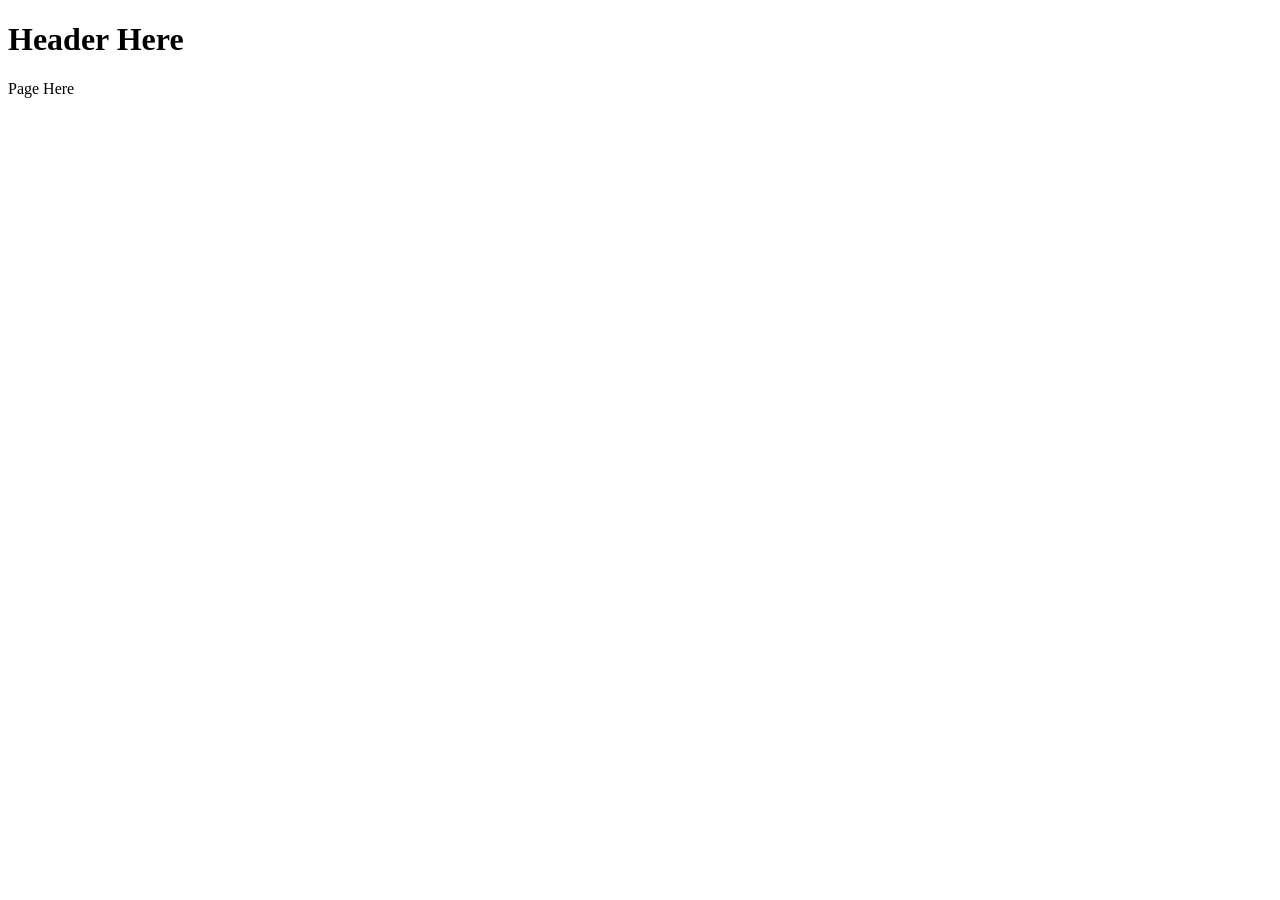
==== index.html @ c6b9e727 "html start" ====
<!DOCTYPE html>
<html lang="en">
<head>
  <meta charset="UTF-8">
  <meta name="viewport" content="width=device-width, initial-scale=1">
  <title>My Site</title>
</head>
<body>
  <h1>Header Here</h1>
  <p>Page Here</p>
</body>
</html>
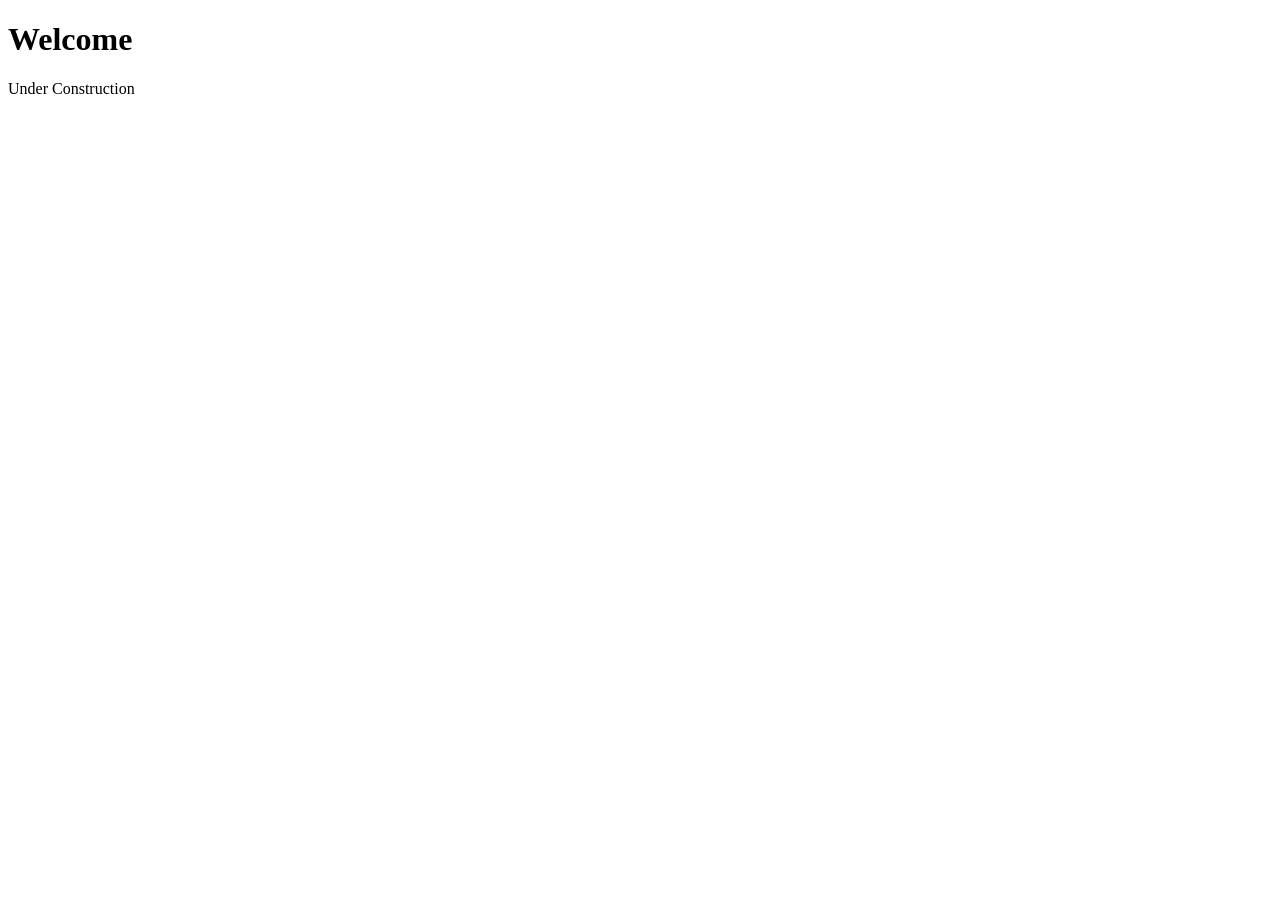
==== commit 5fdf36c8: "Update title and content in index.html" ====
--- a/index.html
+++ b/index.html
@@ -3,10 +3,10 @@
 <head>
   <meta charset="UTF-8">
   <meta name="viewport" content="width=device-width, initial-scale=1">
-  <title>My Site</title>
+  <title>Goblin Avenue Games</title>
 </head>
 <body>
-  <h1>Header Here</h1>
-  <p>Page Here</p>
+  <h1>Welcome</h1>
+  <p>Under Construction</p>
 </body>
 </html>
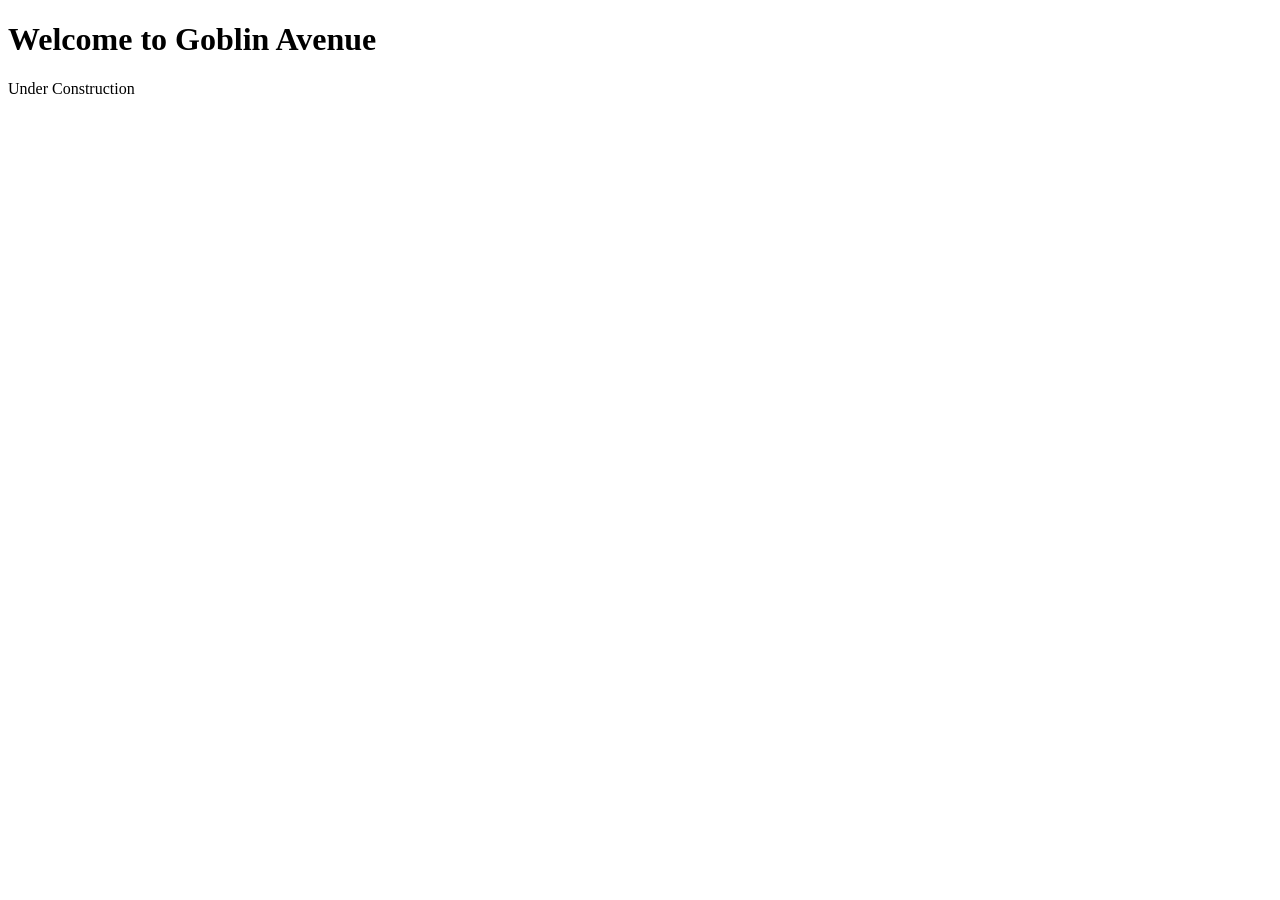
==== commit 076c828d: "Update welcome message in index.html" ====
--- a/index.html
+++ b/index.html
@@ -6,7 +6,7 @@
   <title>Goblin Avenue Games</title>
 </head>
 <body>
-  <h1>Welcome</h1>
+  <h1>Welcome to Goblin Avenue</h1>
   <p>Under Construction</p>
 </body>
 </html>
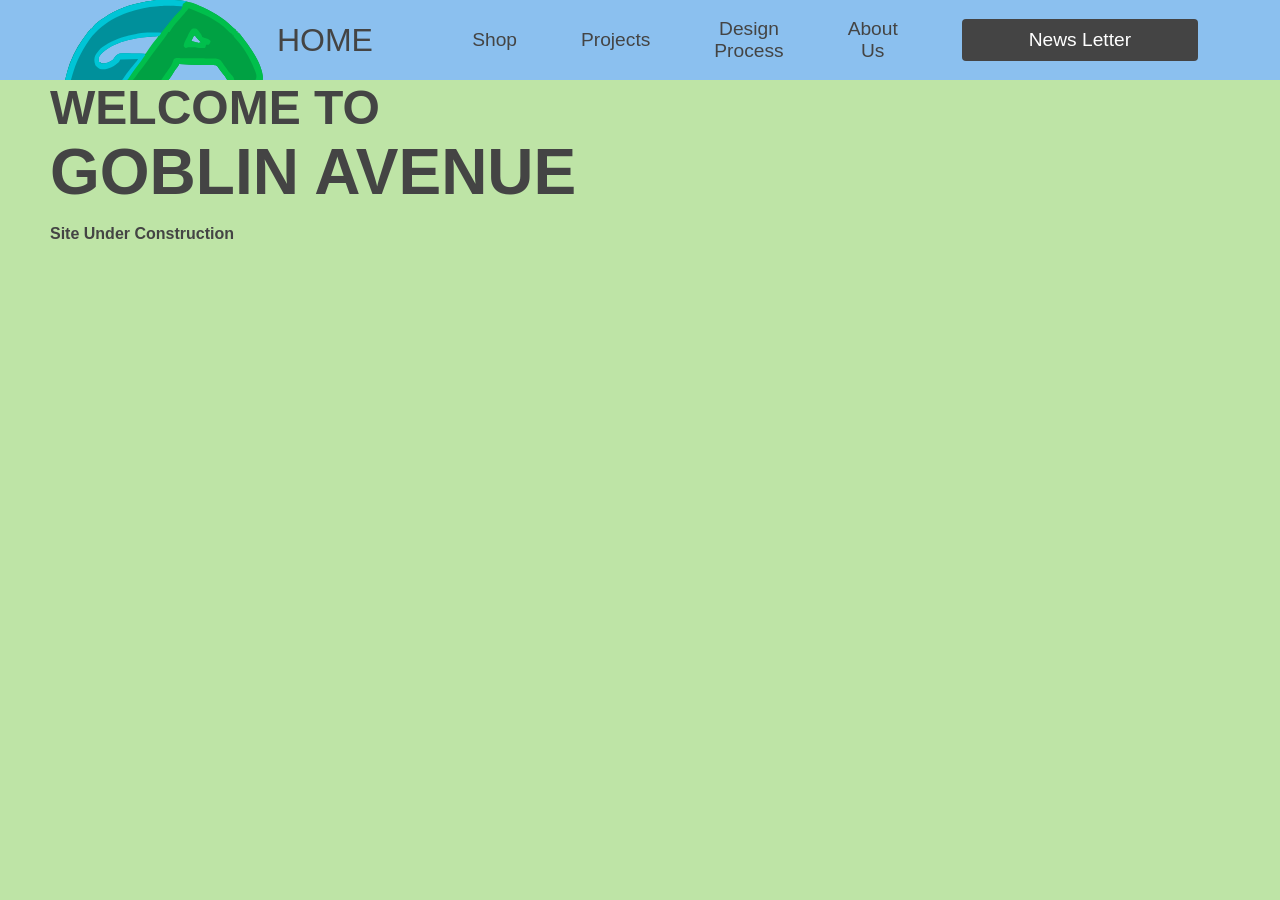
==== commit 6164aa90: "basic site prep" ====
--- a/index.html
+++ b/index.html
@@ -1,12 +1,68 @@
-<!DOCTYPE html>
+<!doctype html>
 <html lang="en">
-<head>
-  <meta charset="UTF-8">
-  <meta name="viewport" content="width=device-width, initial-scale=1">
-  <title>Goblin Avenue Games</title>
-</head>
-<body>
-  <h1>Welcome to Goblin Avenue</h1>
-  <p>Under Construction</p>
-</body>
+  <head>
+    <meta charset="UTF-8" />
+    <meta name="viewport" content="width=device-width, initial-scale=1" />
+    <title>Goblin Avenue Games</title>
+    <link rel="stylesheet" href="styles.css" />
+  </head>
+  <body>
+    <!-- Navbar Section -->
+    <nav class="navbar">
+      <div class="navbar__container">
+        <a href="/" id="navbar__logo">
+          <img src="images/logo.svg" alt="pic" id="logo__img">
+          HOME
+        </a>
+        <div class="navbar__toggle" id="mobile-menu">
+          <span class="bar"></span>
+          <span class="bar"></span>
+          <span class="bar"></span>
+        </div>
+        <ul class="navbar__menu">
+          <li class="navbar__item">
+            <a href="/" class="navbar__links">
+              Shop
+            </a>
+          </li>
+          <li class="navbar__item">
+            <a href="/" class="navbar__links">
+              Projects
+            </a>
+          </li>
+          <li class="navbar__item">
+            <a href="/" class="navbar__links">
+              Design Process
+            </a>
+          </li>
+          <li class="navbar__item">
+            <a href="/" class="navbar__links">
+              About Us
+            </a>
+          </li>
+          <li class="navbar__btn">
+            <a href="/" class="button">
+              News Letter
+            </a>
+          </li>
+        </ul>
+      </div>
+    </nav>
+
+    <!-- Hero Section -->
+    <div class="main">
+      <div class="main__container">
+        <div class="main__content">
+          <h1>WELCOME TO</h1>
+          <h2>GOBLIN AVENUE</h2>
+          <p>Site Under Construction</p>
+        </div>
+        <div class="main__img--container">
+          <!-- <img src="images/pic1.svg" alt="pic" id="main__img"> -->
+        </div>
+      </div>
+    </div>
+
+    <script src="app.js"></script>
+  </body>
 </html>
--- a/styles.css
+++ b/styles.css
@@ -0,0 +1,253 @@
+* {
+    box-sizing: border-box;
+    margin:0;
+    padding:0;
+    font-family: Arial, Helvetica, sans-serif;
+}
+
+.navbar {
+    background: #8bc0ef;
+    height: 80px;
+    display: flex;
+    justify-content: center;
+    align-items: center;
+    font-size: 1.2rem;
+    position: sticky;
+    top: 0;
+    z-index: 999;
+}
+
+.navbar__container {
+    display: flex;
+    justify-content: space-between;
+    height: 80px;
+    z-index: 1 ;
+    width: 100%;
+    max-width: 1300px;
+    margin: 0 auto;
+    padding: 0 50px;
+}
+
+#navbar__logo {
+    background-color: #444;
+    -webkit-background-clip: text;
+    -webkit-text-fill-color: transparent;
+    display: flex;
+    align-items: center;
+    cursor: pointer;
+    text-decoration: none;
+    font-size: 2rem;
+}
+
+#logo__img {
+    height: 80px;
+    width: auto;
+    margin: 0.75rem;
+}
+
+.navbar__menu {
+    display: flex;
+    align-items: center;
+    list-style: none;
+    text-align: center;
+}
+
+.navbar__item {
+    height: 80px;
+}
+
+.navbar__links {
+    color: #444;
+    display: flex;
+    align-items: center;
+    justify-content: center;
+    text-decoration: none;
+    padding: 0 2rem;
+    height: 100%;
+}
+
+.navbar__btn {
+    display: flex;
+    justify-content: center;
+    align-items: center;
+    padding: 0 2rem;
+    width: 100%;
+}
+
+.button {
+    display: flex;
+    justify-content: center;
+    align-items: center;
+    text-decoration: none;
+    padding: 10px 20px;
+    height: 100%;
+    width: 100%;
+    border: none;
+    outline: none;
+    border-radius: 4px;
+    background: #444;
+    color: #fff;
+}
+
+.button:hover {
+    background: #999;
+    transition: all 0.3s ease;
+}
+
+.navbar__links:hover {
+    color: #f77062;
+    transition: all 0.3s ease;
+}
+
+@media screen and (max-width: 960px) {
+    .navbar__container {
+        display: flex;
+        justify-content: space-between;
+        height: 80px;
+        z-index: 1;
+        width: 100%;
+        max-width: 1300px;
+        padding: 0;
+    }
+
+    .navbar__menu {
+        display: grid;
+        grid-template-columns: auto;
+        margin: 0;
+        width: 100%;
+        position: absolute;
+        top: -1000px;
+        opacity: 0;
+        transition: all 0.5s ease;
+        height: 50vh;
+        z-index: -1;
+        background: #131313;
+    }
+
+    .navbar__menu.active {
+        background: #131313;
+        top: 100%;
+        opacity: 1;
+        transition: all 0.5s ease;
+        z-index: 99;
+        height: 50vh;
+        font-size: 1.6rem;
+    }
+
+    #navbar__logo {
+        padding-left: 25px
+    }
+
+    #logo__img {
+        height: 80px;
+        width: auto;
+        margin: 0.75rem;
+    }
+
+    .navbar__toggle .bar {
+        width: 25px;
+        height: 3px;
+        margin: 5px auto;
+        transition: all 0.3s ease-in-out;
+        background: #fff;
+    }
+
+    .navbar__item {
+        width: 100%;
+    }
+
+    .navbar__links {
+        text-align: center;
+        padding: 2rem;
+        width: 100%;
+        display: table;
+    }
+
+    #mobile-menu {
+        position: absolute;
+        top: 20%;
+        right: 5%;
+        transform: translate(5%, 20%);
+    }
+
+    .navbar__btn {
+        padding-bottom: 2rem;
+    }
+
+    .button {
+        display: flex;
+        justify-content: center;
+        align-items: center;
+        width: 80%;
+        height: 80px;
+        margin: 0;
+    }
+
+    .navbar__toggle .bar {
+        display: block;
+        cursor: pointer;
+    }
+
+    #mobile-menu.is-active .bar:nth-child(2) {
+        opacity: 0;
+    }
+
+    #mobile-menu.is-active .bar:nth-child(1) {
+        transform: translateY(8px) rotate(45deg);
+    }
+
+    #mobile-menu.is-active .bar:nth-child(3) {
+        transform: translateY(-8px) rotate(-45deg);
+    }
+}
+
+
+/* Main Section CSS */
+body {
+    min-height: 100vh;
+    display: flex;
+    flex-direction: column;
+}
+
+.main {
+    flex: 1;
+    background-color: #bee4a6;
+}
+
+.main__container {
+    display: grid;
+    grid-template-columns: 1fr 1fr;
+    align-items: center;
+    justify-content: center;
+    margin: 0 auto;
+    height: 90hv;
+    background-color: #bee4a6;
+    z-index: 1;
+    width: 100%;
+    max-width: 1300px;
+    padding: 0 50px;
+}
+
+.main__content h1 {
+    font-size: 3rem;
+    background-color: #444;
+    background-size: 100%;
+    -webkit-background-clip: text;
+    -webkit-text-fill-color: transparent;
+}
+
+.main__content h2 {
+    font-size: 4rem;
+    background-color: #444;
+    background-size: 100%;
+    height: auto;
+    -webkit-background-clip: text;
+    -webkit-text-fill-color: transparent;
+}
+
+.main__content p {
+    margin-top: 1rem;
+    font-size: 1rem;
+    font-weight: 700;
+    color: #444
+}
